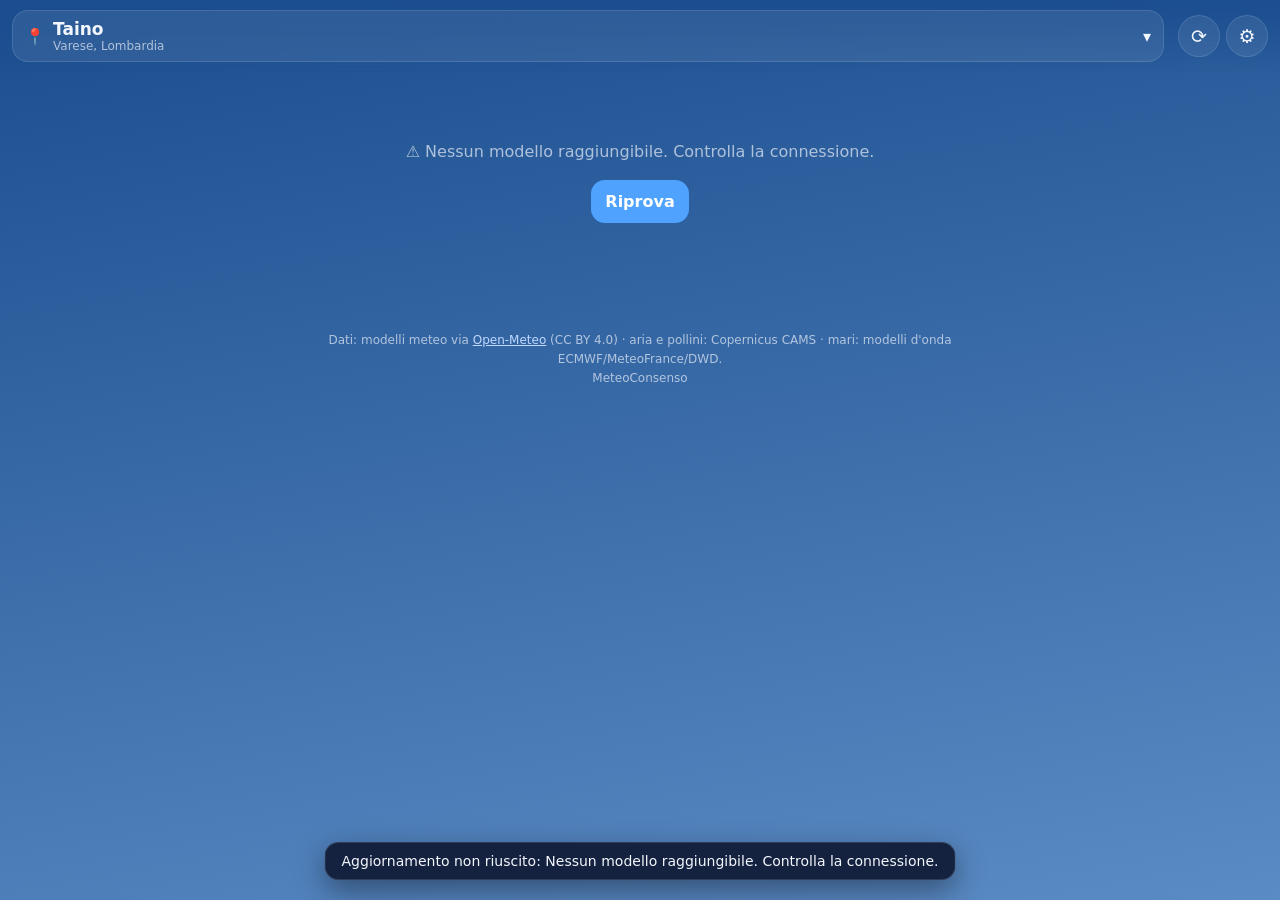
==== index.html @ 21b1b4db "MeteoConsenso 1.0.0: previsioni di maggioranza da 12 modelli, 15 giorni, widget Co-Authored-By: Clau" ====
<!DOCTYPE html>
<html lang="it">
<head>
  <meta charset="utf-8">
  <meta name="viewport" content="width=device-width, initial-scale=1, viewport-fit=cover">
  <title>MeteoConsenso</title>
  <meta name="description" content="Previsioni meteo di maggioranza: tutti i modelli a confronto, fino a 15 giorni.">
  <meta name="theme-color" content="#0E1B33">
  <link rel="manifest" href="manifest.webmanifest">
  <link rel="icon" href="icons/logo.svg" type="image/svg+xml">
  <link rel="apple-touch-icon" href="icons/icon-180.png">
  <link rel="stylesheet" href="css/style.css">
</head>
<body class="tema-parziale">
  <header class="top">
    <button id="btnLuogo" class="luogo" type="button" aria-label="Cambia luogo">
      <span class="pin">📍</span>
      <span class="lt"><b id="nomeLuogo">…</b><small id="zonaLuogo"></small></span>
      <span class="car">▾</span>
    </button>
    <div class="azioni">
      <span data-update-slot></span>
      <button id="btnRicarica" class="tondo" type="button" title="Ricarica previsioni" aria-label="Ricarica previsioni">⟳</button>
      <button id="btnImpost" class="tondo" type="button" title="Dati da mostrare" aria-label="Impostazioni">⚙︎</button>
    </div>
  </header>

  <main id="app">
    <section id="ora" class="hero"><div class="carica">Raccolgo le previsioni di tutti i modelli…</div></section>
    <section id="giorni" class="giorni" aria-label="Prossimi 15 giorni"></section>
    <section id="dettaglio"></section>
    <section id="tendenza"></section>
    <section id="fonti"></section>
    <footer class="piede">
      Dati: modelli meteo via <a href="https://open-meteo.com/" target="_blank" rel="noopener">Open-Meteo</a> (CC BY 4.0) ·
      aria e pollini: Copernicus CAMS · mari: modelli d'onda ECMWF/MeteoFrance/DWD.
      <br>MeteoConsenso <span id="versione"></span>
    </footer>
  </main>

  <div id="velo" class="velo" hidden></div>
  <div id="foglio" class="foglio" hidden role="dialog" aria-modal="true"></div>
  <div id="avviso" class="avviso" hidden></div>

  <script src="js/fonti.js"></script>
  <script src="js/icone.js"></script>
  <script src="js/app.js"></script>
  <script src="js/aggiornamenti.js" data-version="1.0.0" defer></script>
  <script>
    if ('serviceWorker' in navigator) window.addEventListener('load', function () { navigator.serviceWorker.register('sw.js').catch(function () {}); });
  </script>
</body>
</html>
---- css/style.css ----
/* MeteoConsenso — stile */
:root {
  --bg1: #0E1B33; --bg2: #1C3466;
  --card: rgba(255, 255, 255, .08); --card2: rgba(255, 255, 255, .13);
  --bordo: rgba(255, 255, 255, .12);
  --testo: #F3F6FC; --tenue: rgba(243, 246, 252, .66);
  --acc: #FFC53D; --blu: #4FA3FF; --verde: #3DDC97; --rosso: #FF6B6B; --viola: #B58CFF;
  --r: 20px;
  font-family: system-ui, -apple-system, "Segoe UI", Roboto, sans-serif;
}
* { box-sizing: border-box; }
html, body { margin: 0; }
body {
  min-height: 100vh; color: var(--testo); background: var(--bg1);
  -webkit-font-smoothing: antialiased;
}
body::before { content: ""; position: fixed; inset: 0; z-index: -1; background: linear-gradient(170deg, var(--bg1), var(--bg2)); }
body.tema-sereno { --bg1: #1565C0; --bg2: #4FA3E8; }
body.tema-poco, body.tema-parziale { --bg1: #1B4E8F; --bg2: #5B8BC4; }
body.tema-coperto, body.tema-nebbia { --bg1: #2C3A50; --bg2: #5D6B80; }
body.tema-pioggerella, body.tema-pioggia { --bg1: #1D2B40; --bg2: #3E5574; }
body.tema-temporale { --bg1: #15172A; --bg2: #3A3858; }
body.tema-neve { --bg1: #3B5577; --bg2: #8EA7C4; }
body.notte { --bg1: #070D1C; --bg2: #18264A; }
a { color: #BFD8FF; }
button { font: inherit; color: inherit; }

.top {
  position: sticky; top: 0; z-index: 20; display: flex; align-items: center; gap: 8px;
  padding: calc(10px + env(safe-area-inset-top, 0px)) 12px 10px;
  background: linear-gradient(var(--bg1), rgba(0, 0, 0, 0)); backdrop-filter: blur(10px); -webkit-backdrop-filter: blur(10px);
}
.luogo { flex: 1; min-width: 0; display: flex; align-items: center; gap: 8px; background: var(--card); border: 1px solid var(--bordo); border-radius: 16px; padding: 8px 12px; cursor: pointer; text-align: left; }
.luogo .lt { display: flex; flex-direction: column; min-width: 0; flex: 1; }
.luogo b { font-size: 17px; white-space: nowrap; overflow: hidden; text-overflow: ellipsis; }
.luogo small { color: var(--tenue); font-size: 12px; white-space: nowrap; overflow: hidden; text-overflow: ellipsis; }
.azioni { display: flex; gap: 6px; align-items: center; }
.tondo { width: 42px; height: 42px; border-radius: 50%; border: 1px solid var(--bordo); background: var(--card); font-size: 19px; cursor: pointer; }
.tondo.gira { animation: gira 1s linear infinite; }
@keyframes gira { to { transform: rotate(360deg); } }

main { max-width: 760px; margin: 0 auto; padding: 0 12px calc(30px + env(safe-area-inset-bottom, 0px)); }

/* ora */
.hero { padding: 10px 6px 4px; text-align: center; }
.hero .grande { display: flex; align-items: center; justify-content: center; gap: 6px; }
.hero .temp { font-size: 84px; font-weight: 200; letter-spacing: -3px; line-height: 1; }
.hero .desc { font-size: 20px; font-weight: 600; margin-top: 2px; }
.hero .sub { color: var(--tenue); font-size: 14px; margin-top: 4px; }
.chips { display: flex; gap: 6px; justify-content: center; flex-wrap: wrap; margin-top: 10px; }
.chip { display: inline-flex; align-items: center; gap: 5px; padding: 6px 10px; border-radius: 999px; background: var(--card); border: 1px solid var(--bordo); font-size: 13px; }
.chip.alta { color: var(--verde); } .chip.media { color: var(--acc); } .chip.bassa { color: var(--rosso); }
.carica { padding: 60px 0; color: var(--tenue); }

/* giorni */
.giorni { display: flex; gap: 8px; overflow-x: auto; padding: 12px 2px 8px; scroll-snap-type: x proximity; scrollbar-width: none; }
.giorni::-webkit-scrollbar { display: none; }
.gg { flex: 0 0 76px; scroll-snap-align: start; background: var(--card); border: 1px solid var(--bordo); border-radius: 18px; padding: 8px 4px 9px; text-align: center; cursor: pointer; position: relative; }
.gg.sel { background: var(--card2); border-color: rgba(255, 255, 255, .45); }
.gg .n { font-size: 12px; font-weight: 700; text-transform: capitalize; }
.gg .mx { font-weight: 700; } .gg .mn { color: var(--tenue); font-size: 13px; }
.gg .pp { font-size: 11px; color: #9CCBFF; min-height: 14px; }
.gg .acc { position: absolute; top: 7px; right: 7px; width: 7px; height: 7px; border-radius: 50%; }
.acc.alta { background: var(--verde); } .acc.media { background: var(--acc); } .acc.bassa { background: var(--rosso); }

/* schede */
.card { background: var(--card); border: 1px solid var(--bordo); border-radius: var(--r); padding: 14px; margin-top: 12px; }
.card h3 { margin: 0 0 10px; font-size: 13px; text-transform: uppercase; letter-spacing: .08em; color: var(--tenue); display: flex; align-items: center; gap: 6px; }
.card h3 .dx { margin-left: auto; text-transform: none; letter-spacing: 0; font-weight: 500; }
.titoloGiorno { font-size: 20px; font-weight: 700; margin: 18px 4px 0; text-transform: capitalize; }
.titoloGiorno small { display: block; font-size: 13px; font-weight: 500; color: var(--tenue); text-transform: none; margin-top: 2px; }
.kpi { display: grid; grid-template-columns: repeat(auto-fit, minmax(120px, 1fr)); gap: 8px; }
.kpi div { background: rgba(0, 0, 0, .14); border-radius: 14px; padding: 10px; }
.kpi b { display: block; font-size: 22px; font-weight: 700; }
.kpi span { font-size: 12px; color: var(--tenue); }
.kpi em { font-style: normal; font-size: 12px; color: var(--tenue); display: block; }
.nota { font-size: 12.5px; color: var(--tenue); margin: 10px 0 0; line-height: 1.45; }
.vuoto { color: var(--tenue); font-size: 14px; margin: 6px 0; }

/* ore */
.ore { display: flex; gap: 4px; overflow-x: auto; padding-bottom: 4px; scrollbar-width: thin; }
.ora { flex: 0 0 54px; text-align: center; padding: 6px 2px; border-radius: 12px; font-size: 13px; }
.ora.ora-ora { background: var(--card2); }
.ora .h { color: var(--tenue); font-size: 12px; }
.ora .t { font-weight: 700; }
.ora .p { color: #9CCBFF; font-size: 11px; min-height: 13px; }
.ora .v { font-size: 11px; color: var(--tenue); display: flex; align-items: center; justify-content: center; gap: 1px; }

/* grafici */
.grafbox { margin-top: 10px; }
.graf { width: 100%; height: auto; display: block; }
.graf .gr { stroke: rgba(255, 255, 255, .1); stroke-width: 1; }
.graf .ga { fill: rgba(255, 255, 255, .6); font-size: 10px; }
.leg { display: flex; flex-wrap: wrap; gap: 10px; font-size: 12px; color: var(--tenue); margin-top: 4px; }
.leg i { display: inline-block; width: 10px; height: 10px; border-radius: 3px; margin-right: 4px; vertical-align: -1px; }
.leg .un { margin-left: auto; }

/* modelli */
.tab { width: 100%; border-collapse: collapse; font-size: 13.5px; }
.tab td, .tab th { padding: 6px 4px; border-bottom: 1px solid rgba(255, 255, 255, .07); text-align: right; }
.tab th { color: var(--tenue); font-weight: 600; font-size: 12px; }
.tab td:first-child, .tab th:first-child { text-align: left; }
.tab .ico { vertical-align: middle; }
.tab tr.cons td { font-weight: 800; border-bottom: 0; background: rgba(255, 255, 255, .06); }
.barra { height: 8px; background: rgba(255, 255, 255, .1); border-radius: 99px; overflow: hidden; margin-top: 6px; }
.barra i { display: block; height: 100%; border-radius: 99px; background: linear-gradient(90deg, var(--blu), var(--verde)); }
.voti { display: flex; flex-wrap: wrap; gap: 6px; margin-top: 10px; }
.voti span { font-size: 12px; background: rgba(0, 0, 0, .16); border-radius: 10px; padding: 4px 8px; display: inline-flex; align-items: center; gap: 4px; }
.frc { vertical-align: middle; }
.liv { display: inline-block; padding: 2px 8px; border-radius: 99px; font-size: 12px; font-weight: 700; color: #0E1B33; }
.liv.c0 { background: #9AA8BF; } .liv.c1 { background: #3DDC97; } .liv.c2 { background: #C6E85B; } .liv.c3 { background: #FFC53D; }
.liv.c4 { background: #FF8C42; } .liv.c5 { background: #FF5464; color: #fff; } .liv.c6 { background: #9B3BFF; color: #fff; }
.righe { display: grid; gap: 6px; }
.righe div { display: flex; justify-content: space-between; align-items: center; font-size: 14px; padding: 6px 0; border-bottom: 1px solid rgba(255, 255, 255, .06); }
.sel-inline { background: rgba(0, 0, 0, .2); color: var(--testo); border: 1px solid var(--bordo); border-radius: 10px; padding: 6px 8px; font: inherit; font-size: 13px; max-width: 100%; }
.fonti li { display: flex; justify-content: space-between; gap: 8px; padding: 6px 0; font-size: 13.5px; border-bottom: 1px solid rgba(255, 255, 255, .06); }
.fonti ul { list-style: none; margin: 0; padding: 0; }
.fonti .ok { color: var(--verde); } .fonti .ko { color: var(--rosso); }
.piede { text-align: center; color: var(--tenue); font-size: 12px; margin: 24px 0 0; line-height: 1.6; }

/* fogli */
.velo { position: fixed; inset: 0; background: rgba(0, 0, 0, .5); z-index: 40; }
.foglio {
  position: fixed; left: 0; right: 0; bottom: 0; z-index: 41; max-height: 88vh; overflow: auto;
  background: #14223F; border-radius: 24px 24px 0 0; padding: 16px 16px calc(20px + env(safe-area-inset-bottom, 0px));
  box-shadow: 0 -20px 50px rgba(0, 0, 0, .4); animation: sale .25s ease-out; max-width: 760px; margin: 0 auto;
}
@keyframes sale { from { transform: translateY(40px); opacity: 0; } }
.foglio h2 { margin: 0 0 12px; font-size: 19px; display: flex; align-items: center; }
.foglio h2 button { margin-left: auto; background: none; border: 0; font-size: 26px; cursor: pointer; color: var(--tenue); }
.foglio h4 { margin: 18px 0 8px; font-size: 12px; color: var(--tenue); text-transform: uppercase; letter-spacing: .08em; }
.cerca { display: flex; gap: 8px; }
.cerca input[type=search] { flex: 1; min-width: 0; padding: 12px 14px; border-radius: 14px; border: 1px solid var(--bordo); background: rgba(0, 0, 0, .25); color: var(--testo); font-size: 16px; }
.btn { border: 0; border-radius: 14px; padding: 12px 14px; background: var(--blu); color: #fff; font-weight: 700; cursor: pointer; }
.btn.sec { background: var(--card2); }
.check { display: flex; align-items: center; gap: 8px; font-size: 14px; color: var(--tenue); margin-top: 10px; }
.lista { list-style: none; margin: 0; padding: 0; }
.lista li { display: flex; align-items: center; gap: 8px; padding: 10px 4px; border-bottom: 1px solid rgba(255, 255, 255, .07); }
.lista li .go { flex: 1; min-width: 0; text-align: left; background: none; border: 0; cursor: pointer; padding: 0; }
.lista li .go b { display: block; }
.lista li .go small { color: var(--tenue); }
.lista li .ic { background: none; border: 0; font-size: 20px; cursor: pointer; padding: 4px 6px; color: var(--tenue); }
.lista li .ic.on { color: var(--acc); }
.interr { display: grid; grid-template-columns: 1fr 1fr; gap: 8px; }
.interr label { display: flex; align-items: center; gap: 8px; padding: 11px 12px; border-radius: 14px; background: var(--card); border: 1px solid var(--bordo); font-size: 14.5px; cursor: pointer; }
.interr label:has(input:checked) { background: rgba(79, 163, 255, .22); border-color: rgba(79, 163, 255, .6); }
.interr input { width: 18px; height: 18px; accent-color: var(--blu); }
.interr.modelli { grid-template-columns: 1fr; }
.interr.modelli small { color: var(--tenue); margin-left: auto; font-size: 12px; }
.avviso { position: fixed; left: 50%; bottom: calc(20px + env(safe-area-inset-bottom, 0px)); transform: translateX(-50%); background: #14223F; border: 1px solid var(--bordo); padding: 10px 16px; border-radius: 14px; z-index: 60; font-size: 14px; box-shadow: 0 10px 30px rgba(0, 0, 0, .4); max-width: calc(100% - 30px); }

@media (min-width: 640px) {
  .hero .temp { font-size: 100px; }
  .doppia { display: grid; grid-template-columns: 1fr 1fr; gap: 12px; }
  .doppia .card { margin-top: 12px; }
}
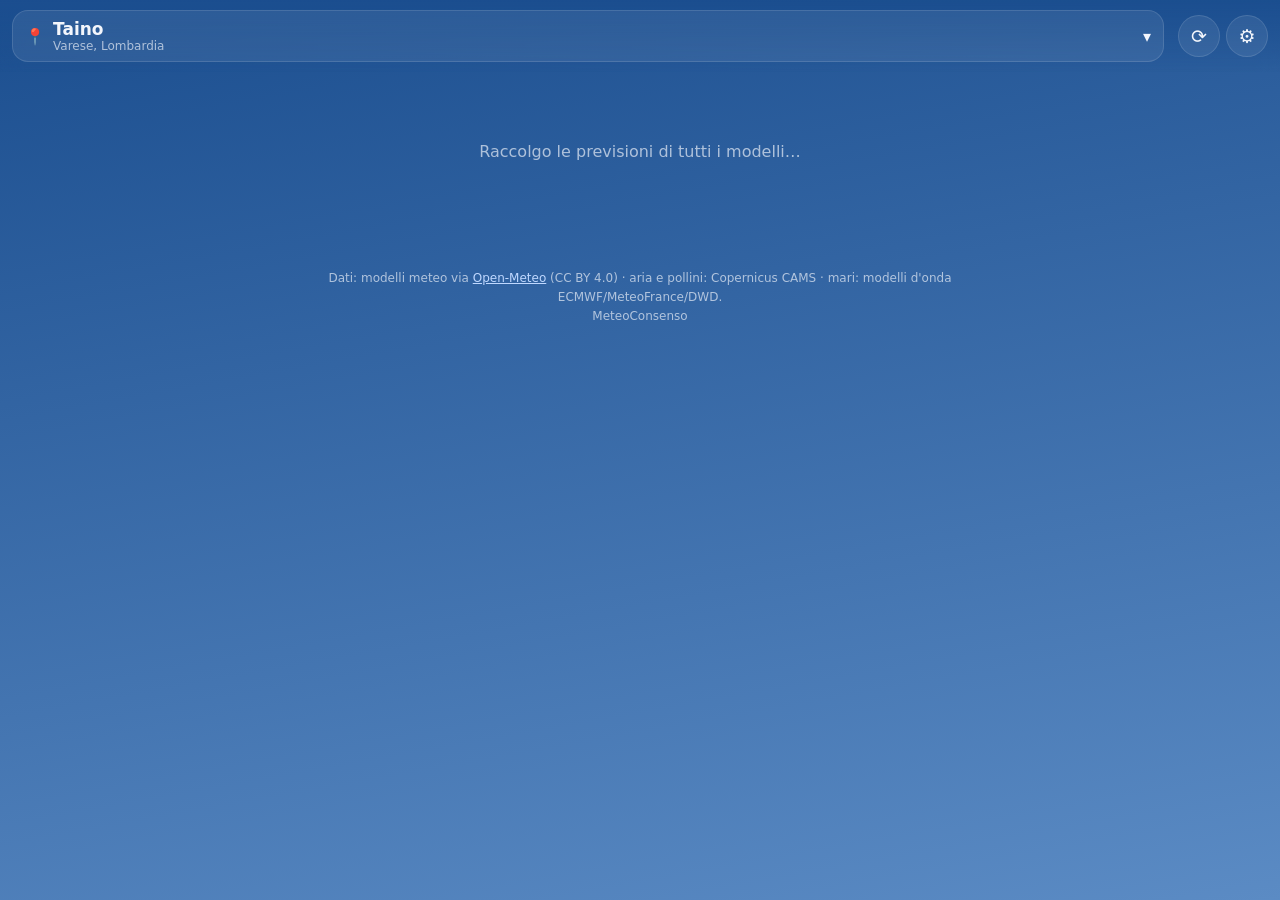
==== commit 0e17cfa4: "1.0.1: richiesta unica multi-modello, nuovi tentativi, fix cambio luogo durante il caricamento Co-Au" ====
--- a/index.html
+++ b/index.html
@@ -45,7 +45,7 @@
   <script src="js/fonti.js"></script>
   <script src="js/icone.js"></script>
   <script src="js/app.js"></script>
-  <script src="js/aggiornamenti.js" data-version="1.0.0" defer></script>
+  <script src="js/aggiornamenti.js" data-version="1.0.1" defer></script>
   <script>
     if ('serviceWorker' in navigator) window.addEventListener('load', function () { navigator.serviceWorker.register('sw.js').catch(function () {}); });
   </script>
